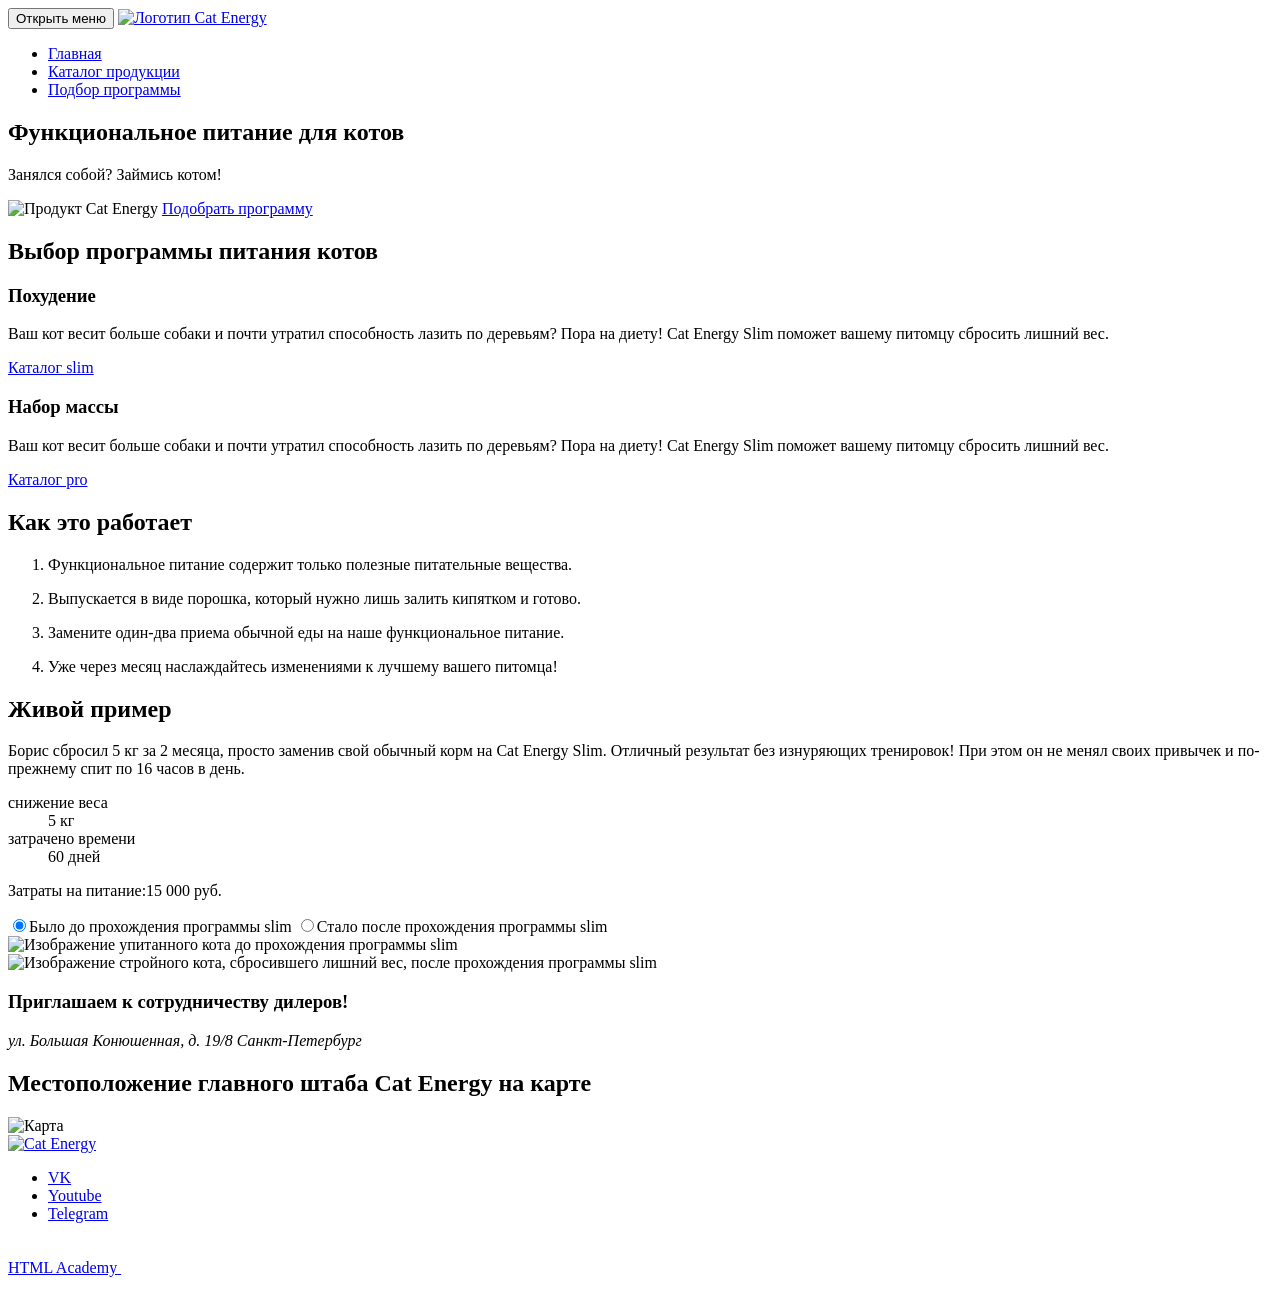
==== 3/index.html @ 12dcb022 "Deploying to gh-pages from @ htmlacademy-adaptive/2137245-cat-energy-2@f6eea3d330171d7e987f83b8ef0eb" ====
<!DOCTYPE html><html class="page" lang="ru"><head><meta charset="UTF-8"><title>Cat Energy</title><meta name="viewport" content="width=device-width,initial-scale=1"><link rel="stylesheet" href="styles/styles.css"><script src="scripts/index.js" defer="defer"></script></head><body class="page__body"><header class="header"><div class="container"><nav class="nav"><button class="menu-toggle" type="button"><span class="visually-hidden">Открыть меню</span></button> <a class="nav logo" href="index.html" aria-current="page"><img class="logo__image" src="#" width="202" height="59" alt="Логотип Cat Energy"></a><ul class="nav__list menu"><li class="menu__item"><a class="menu__link menu__link--current" href="index.html" aria-current="page">Главная</a></li><li class="menu__item"><a class="menu__link" href="catalog.html">Каталог продукции</a></li><li class="menu__item"><a class="menu__link" href="#">Подбор программы</a></li></ul></nav></div></header><main class="page-main"><section class="hero"><div class="container"><h1 class="hero__title">Функциональное питание для котов</h1><p class="hero__description">Занялся собой? Займись котом!</p><img class="hero__image" src="#" width="280" height="270" alt="Продукт Cat Energy"> <a class="hero__button button" href="#">Подобрать программу</a></div></section><section class="program"><div class="program__container container"><h2 class="visually-hidden">Выбор программы питания котов</h2><section class="program__block"><h3 class="program__title program__title--slim">Похудение</h3><p class="program__text program__text--slim">Ваш кот весит больше собаки и почти утратил способность лазить по деревьям? Пора на диету! Cat Energy Slim поможет вашему питомцу сбросить лишний вес.</p><a class="program__link" href="#">Каталог slim</a></section><section class="program__block"><h3 class="program__title program__title--pro">Набор массы</h3><p class="program__text program__text--pro">Ваш кот весит больше собаки и почти утратил способность лазить по деревьям? Пора на диету! Cat Energy Slim поможет вашему питомцу сбросить лишний вес.</p><a class="program__link" href="#">Каталог pro</a></section></div></section><section class="description"><div class="container"><h2 class="description__title">Как это работает</h2><ol class="description-list"><li class="description-list__item"><p class="description-list__text">Функциональное питание содержит только полезные питательные вещества.</p></li><li class="description-list__item"><p class="description-list__text">Выпускается в виде порошка, который нужно лишь залить кипятком и готово.</p></li><li class="description-list__item"><p class="description-list__text">Замените один-два приема обычной еды на наше функциональное питание.</p></li><li class="description-list__item"><p class="description-list__text">Уже через месяц наслаждайтесь изменениями к лучшему вашего питомца!</p></li></ol></div></section><section class="example"><div class="example__container container"><div class="example__wrapper"><h2 class="example__title">Живой пример</h2><p class="example__text">Борис сбросил 5 кг за 2 месяца, просто заменив свой обычный корм на Cat Energy Slim. Отличный результат без изнуряющих тренировок! При этом он не менял своих привычек и по-прежнему спит по 16 часов в день.</p><div class="example__list"><dl class="example-list"><dt class="example-list__desc">снижение веса</dt><dd class="example-list__result">5 кг</dd><dt class="example-list__desc">затрачено времени</dt><dd class="example-list__result">60 дней</dd></dl><p class="example__cost"><span class="example__cost-text">Затраты на питание:</span>15 000 руб.</p></div></div><div class="example__wrapper-img"><div class="example__cat-slider"><input type="radio" name="slider" id="slide-cat-fat" checked="checked"><span class="visually-hidden">Было до прохождения программы slim</span> <input type="radio" name="slider" id="slide-cat-slim"><span class="visually-hidden">Стало после прохождения программы slim</span><div class="cat-slide__fat"><img src="#" width="560" height="512" alt="Изображение упитанного кота до прохождения программы slim"></div><div class="cat-slide__slim"><img src="#" width="560" height="512" alt="Изображение стройного кота, сбросившего лишний вес, после прохождения программы slim"></div></div><div class="changes__cat-slider__controls"><label for="slide-cat-fat"></label> <label for="slide-cat-slim"></label></div></div></div></section><section class="contacts"><div class="container"><h3 class="contacts__title">Приглашаем к сотрудничеству дилеров!</h3><div class="contacts__address"><address class="contacts__text">ул.&nbsp;Большая Конюшенная, д.&nbsp;19/8 Санкт-Петербург</address></div></div></section><section class="map"><h2 class="visually-hidden">Местоположение главного штаба Cat Energy на карте</h2><img src="#" width="280" height="256" alt="Карта"></section></main><footer class="footer"><div class="container"><div class="footer__logo"><a class="footer-logo" href="#"><img src="#" width="128" height="24" alt="Cat Energy"></a></div><div class="footer__socials"><ul class="social-list"><li class="social-list__item"><a class="social-list__link social-list__link--vk" href="https://vk.com/htmlacademy"><span class="visually-hidden">VK</span></a></li><li class="social-list__item"><a class="social-list__link social-list__link--youtube" href="https://www.youtube.com/user/htmlacademyru"><span class="visually-hidden">Youtube</span></a></li><li class="social-list__item"><a class="social-list__link social-list__link--tg" href="https://t.me/htmlacademy"><span class="visually-hidden">Telegram</span></a></li></ul></div><p class="footer__copyright copyright"><a class="copyright__link" href="https://htmlacademy.ru/"><span class="copyright__logo copyright__logo--text">HTML Academy</span> <svg class="copyright__logo copyright__logo--icon" role="img" width="27" height="34"></svg></a></p></div></footer></body></html>
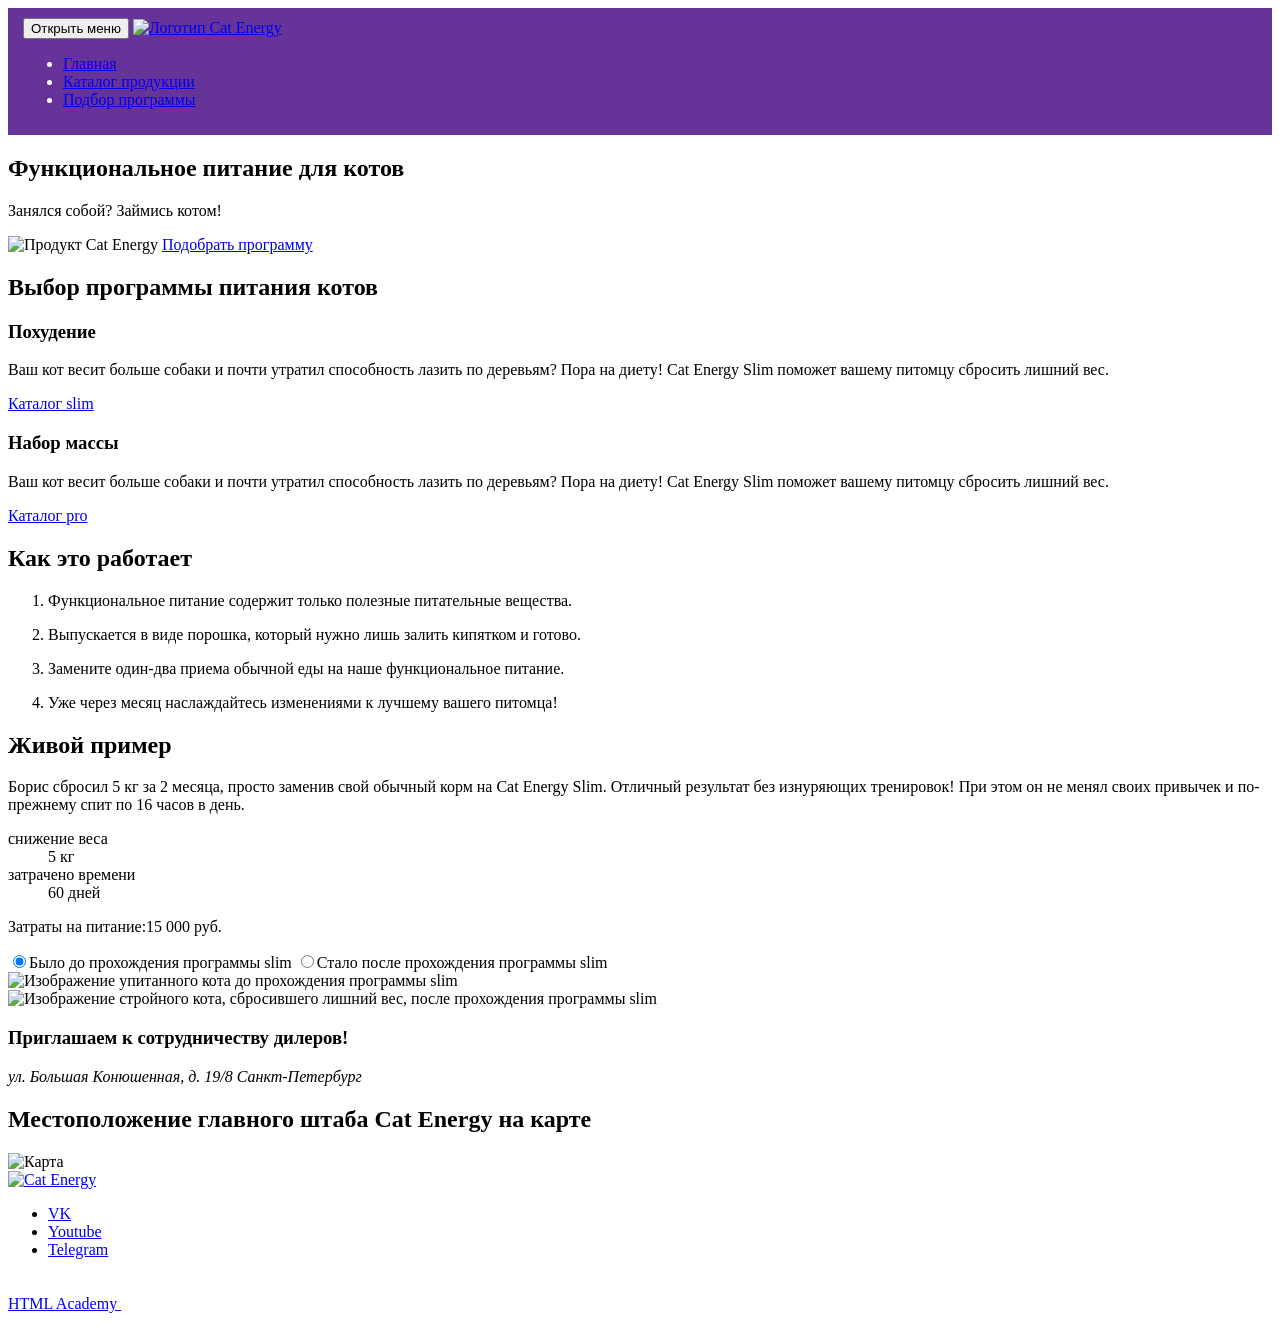
==== commit 93301d00: "Deploying to gh-pages from @ htmlacademy-adaptive/2137245-cat-energy-2@f6eea3d330171d7e987f83b8ef0eb" ====
--- a/3/index.html
+++ b/3/index.html
@@ -1 +1 @@
-<!DOCTYPE html><html class="page" lang="ru"><head><meta charset="UTF-8"><title>Cat Energy</title><meta name="viewport" content="width=device-width,initial-scale=1"><link rel="stylesheet" href="styles/styles.css"><script src="scripts/index.js" defer="defer"></script></head><body class="page__body"><header class="header"><div class="container"><nav class="nav"><button class="menu-toggle" type="button"><span class="visually-hidden">Открыть меню</span></button> <a class="nav logo" href="index.html" aria-current="page"><img class="logo__image" src="#" width="202" height="59" alt="Логотип Cat Energy"></a><ul class="nav__list menu"><li class="menu__item"><a class="menu__link menu__link--current" href="index.html" aria-current="page">Главная</a></li><li class="menu__item"><a class="menu__link" href="catalog.html">Каталог продукции</a></li><li class="menu__item"><a class="menu__link" href="#">Подбор программы</a></li></ul></nav></div></header><main class="page-main"><section class="hero"><div class="container"><h1 class="hero__title">Функциональное питание для котов</h1><p class="hero__description">Занялся собой? Займись котом!</p><img class="hero__image" src="#" width="280" height="270" alt="Продукт Cat Energy"> <a class="hero__button button" href="#">Подобрать программу</a></div></section><section class="program"><div class="program__container container"><h2 class="visually-hidden">Выбор программы питания котов</h2><section class="program__block"><h3 class="program__title program__title--slim">Похудение</h3><p class="program__text program__text--slim">Ваш кот весит больше собаки и почти утратил способность лазить по деревьям? Пора на диету! Cat Energy Slim поможет вашему питомцу сбросить лишний вес.</p><a class="program__link" href="#">Каталог slim</a></section><section class="program__block"><h3 class="program__title program__title--pro">Набор массы</h3><p class="program__text program__text--pro">Ваш кот весит больше собаки и почти утратил способность лазить по деревьям? Пора на диету! Cat Energy Slim поможет вашему питомцу сбросить лишний вес.</p><a class="program__link" href="#">Каталог pro</a></section></div></section><section class="description"><div class="container"><h2 class="description__title">Как это работает</h2><ol class="description-list"><li class="description-list__item"><p class="description-list__text">Функциональное питание содержит только полезные питательные вещества.</p></li><li class="description-list__item"><p class="description-list__text">Выпускается в виде порошка, который нужно лишь залить кипятком и готово.</p></li><li class="description-list__item"><p class="description-list__text">Замените один-два приема обычной еды на наше функциональное питание.</p></li><li class="description-list__item"><p class="description-list__text">Уже через месяц наслаждайтесь изменениями к лучшему вашего питомца!</p></li></ol></div></section><section class="example"><div class="example__container container"><div class="example__wrapper"><h2 class="example__title">Живой пример</h2><p class="example__text">Борис сбросил 5 кг за 2 месяца, просто заменив свой обычный корм на Cat Energy Slim. Отличный результат без изнуряющих тренировок! При этом он не менял своих привычек и по-прежнему спит по 16 часов в день.</p><div class="example__list"><dl class="example-list"><dt class="example-list__desc">снижение веса</dt><dd class="example-list__result">5 кг</dd><dt class="example-list__desc">затрачено времени</dt><dd class="example-list__result">60 дней</dd></dl><p class="example__cost"><span class="example__cost-text">Затраты на питание:</span>15 000 руб.</p></div></div><div class="example__wrapper-img"><div class="example__cat-slider"><input type="radio" name="slider" id="slide-cat-fat" checked="checked"><span class="visually-hidden">Было до прохождения программы slim</span> <input type="radio" name="slider" id="slide-cat-slim"><span class="visually-hidden">Стало после прохождения программы slim</span><div class="cat-slide__fat"><img src="#" width="560" height="512" alt="Изображение упитанного кота до прохождения программы slim"></div><div class="cat-slide__slim"><img src="#" width="560" height="512" alt="Изображение стройного кота, сбросившего лишний вес, после прохождения программы slim"></div></div><div class="changes__cat-slider__controls"><label for="slide-cat-fat"></label> <label for="slide-cat-slim"></label></div></div></div></section><section class="contacts"><div class="container"><h3 class="contacts__title">Приглашаем к сотрудничеству дилеров!</h3><div class="contacts__address"><address class="contacts__text">ул.&nbsp;Большая Конюшенная, д.&nbsp;19/8 Санкт-Петербург</address></div></div></section><section class="map"><h2 class="visually-hidden">Местоположение главного штаба Cat Energy на карте</h2><img src="#" width="280" height="256" alt="Карта"></section></main><footer class="footer"><div class="container"><div class="footer__logo"><a class="footer-logo" href="#"><img src="#" width="128" height="24" alt="Cat Energy"></a></div><div class="footer__socials"><ul class="social-list"><li class="social-list__item"><a class="social-list__link social-list__link--vk" href="https://vk.com/htmlacademy"><span class="visually-hidden">VK</span></a></li><li class="social-list__item"><a class="social-list__link social-list__link--youtube" href="https://www.youtube.com/user/htmlacademyru"><span class="visually-hidden">Youtube</span></a></li><li class="social-list__item"><a class="social-list__link social-list__link--tg" href="https://t.me/htmlacademy"><span class="visually-hidden">Telegram</span></a></li></ul></div><p class="footer__copyright copyright"><a class="copyright__link" href="https://htmlacademy.ru/"><span class="copyright__logo copyright__logo--text">HTML Academy</span> <svg class="copyright__logo copyright__logo--icon" role="img" width="27" height="34"></svg></a></p></div></footer></body></html>+<!DOCTYPE html><html class="page" lang="ru"><head><meta charset="UTF-8"><title>Cat Energy</title><meta name="viewport" content="width=device-width,initial-scale=1"><link rel="stylesheet" href="styles/styles.css"><script src="scripts/index.js" defer="defer"></script></head><body class="page__body"><header class="header"><div class="container"><nav class="nav"><button class="menu-toggle" type="button"><span class="visually-hidden">Открыть меню</span></button> <a class="nav logo" href="index.html" aria-current="page"><img class="logo__image" src="#" width="202" height="59" alt="Логотип Cat Energy"></a><ul class="nav__list menu"><li class="menu__item"><a class="menu__link menu__link--current" href="index.html" aria-current="page">Главная</a></li><li class="menu__item"><a class="menu__link" href="catalog.html">Каталог продукции</a></li><li class="menu__item"><a class="menu__link" href="#">Подбор программы</a></li></ul></nav></div></header><main class="page-main"><section class="hero"><div class="container"><h1 class="hero__title">Функциональное питание для котов</h1><p class="hero__description">Занялся собой? Займись котом!</p><img class="hero__image" src="#" width="280" height="270" alt="Продукт Cat Energy"> <a class="hero__button button" href="#">Подобрать программу</a></div></section><section class="program"><div class="program__container container"><h2 class="visually-hidden">Выбор программы питания котов</h2><section class="program__block"><h3 class="program__title program__title--slim">Похудение</h3><p class="program__text program__text--slim">Ваш кот весит больше собаки и почти утратил способность лазить по деревьям? Пора на диету! Cat Energy Slim поможет вашему питомцу сбросить лишний вес.</p><a class="program__link" href="#">Каталог slim</a></section><section class="program__block"><h3 class="program__title program__title--pro">Набор массы</h3><p class="program__text program__text--pro">Ваш кот весит больше собаки и почти утратил способность лазить по деревьям? Пора на диету! Cat Energy Slim поможет вашему питомцу сбросить лишний вес.</p><a class="program__link" href="#">Каталог pro</a></section></div></section><section class="description"><div class="container"><h2 class="description__title">Как это работает</h2><ol class="description-list"><li class="description-list__item"><p class="description-list__text">Функциональное питание содержит только полезные питательные вещества.</p></li><li class="description-list__item"><p class="description-list__text">Выпускается в виде порошка, который нужно лишь залить кипятком и готово.</p></li><li class="description-list__item"><p class="description-list__text">Замените один-два приема обычной еды на наше функциональное питание.</p></li><li class="description-list__item"><p class="description-list__text">Уже через месяц наслаждайтесь изменениями к лучшему вашего питомца!</p></li></ol></div></section><section class="example"><div class="example__container container"><div class="example__wrapper"><h2 class="example__title">Живой пример</h2><p class="example__text">Борис сбросил 5 кг за 2 месяца, просто заменив свой обычный корм на Cat Energy Slim. Отличный результат без изнуряющих тренировок! При этом он не менял своих привычек и по-прежнему спит по 16 часов в день.</p><div class="example__list"><dl class="example-list"><dt class="example-list__desc">снижение веса</dt><dd class="example-list__result">5 кг</dd><dt class="example-list__desc">затрачено времени</dt><dd class="example-list__result">60 дней</dd></dl><p class="example__cost"><span class="example__cost-text">Затраты на питание:</span>15 000 руб.</p></div></div><div class="example__wrapper-img"><div class="example__cat-slider"><input type="radio" name="slider" id="slide-cat-fat" checked="checked"><span class="visually-hidden">Было до прохождения программы slim</span> <input type="radio" name="slider" id="slide-cat-slim"><span class="visually-hidden">Стало после прохождения программы slim</span><div class="example__cat-slide-fat"><img src="#" width="560" height="512" alt="Изображение упитанного кота до прохождения программы slim"></div><div class="example__cat-slide-slim"><img src="#" width="560" height="512" alt="Изображение стройного кота, сбросившего лишний вес, после прохождения программы slim"></div></div><div class="example__cat-slider-controls"><label for="slide-cat-fat"></label> <label for="slide-cat-slim"></label></div></div></div></section><section class="contacts"><div class="container"><h3 class="contacts__title">Приглашаем к сотрудничеству дилеров!</h3><div class="contacts__address"><address class="contacts__text">ул.&nbsp;Большая Конюшенная, д.&nbsp;19/8 Санкт-Петербург</address></div></div></section><section class="map"><h2 class="visually-hidden">Местоположение главного штаба Cat Energy на карте</h2><img src="#" width="280" height="256" alt="Карта"></section></main><footer class="footer"><div class="container"><div class="footer__logo"><a class="footer-logo" href="#"><img src="#" width="128" height="24" alt="Cat Energy"></a></div><div class="footer__socials"><ul class="social-list"><li class="social-list__item"><a class="social-list__link social-list__link--vk" href="https://vk.com/htmlacademy"><span class="visually-hidden">VK</span></a></li><li class="social-list__item"><a class="social-list__link social-list__link--youtube" href="https://www.youtube.com/user/htmlacademyru"><span class="visually-hidden">Youtube</span></a></li><li class="social-list__item"><a class="social-list__link social-list__link--tg" href="https://t.me/htmlacademy"><span class="visually-hidden">Telegram</span></a></li></ul></div><p class="footer__copyright copyright"><a class="copyright__link" href="https://htmlacademy.ru/"><span class="copyright__logo copyright__logo--text">HTML Academy</span> <svg class="copyright__logo copyright__logo--icon" role="img" width="27" height="34"></svg></a></p></div></footer></body></html>
--- a/3/styles/styles.css
+++ b/3/styles/styles.css
@@ -0,0 +1 @@
+.header{color:#fff;background-color:#639;padding:10px 15px}
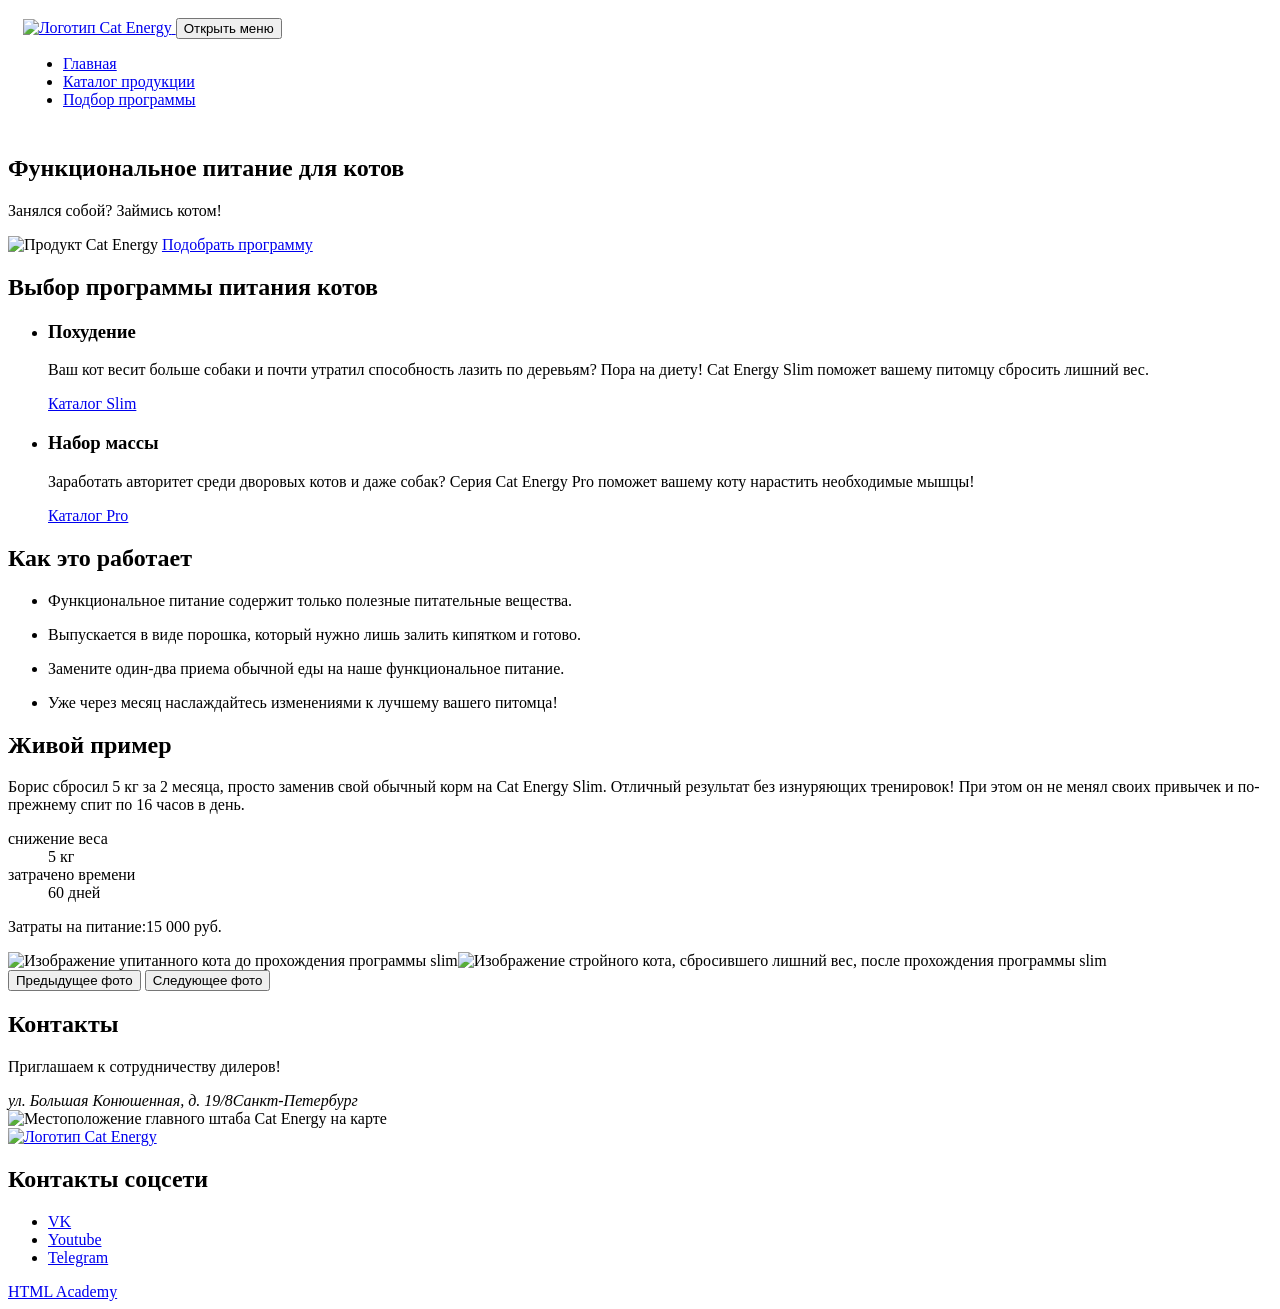
==== commit b91a886a: "Deploying to gh-pages from @ htmlacademy-adaptive/2137245-cat-energy-2@f6eea3d330171d7e987f83b8ef0eb" ====
--- a/3/index.html
+++ b/3/index.html
@@ -1 +1 @@
-<!DOCTYPE html><html class="page" lang="ru"><head><meta charset="UTF-8"><title>Cat Energy</title><meta name="viewport" content="width=device-width,initial-scale=1"><link rel="stylesheet" href="styles/styles.css"><script src="scripts/index.js" defer="defer"></script></head><body class="page__body"><header class="header"><div class="container"><nav class="nav"><button class="menu-toggle" type="button"><span class="visually-hidden">Открыть меню</span></button> <a class="nav logo" href="index.html" aria-current="page"><img class="logo__image" src="#" width="202" height="59" alt="Логотип Cat Energy"></a><ul class="nav__list menu"><li class="menu__item"><a class="menu__link menu__link--current" href="index.html" aria-current="page">Главная</a></li><li class="menu__item"><a class="menu__link" href="catalog.html">Каталог продукции</a></li><li class="menu__item"><a class="menu__link" href="#">Подбор программы</a></li></ul></nav></div></header><main class="page-main"><section class="hero"><div class="container"><h1 class="hero__title">Функциональное питание для котов</h1><p class="hero__description">Занялся собой? Займись котом!</p><img class="hero__image" src="#" width="280" height="270" alt="Продукт Cat Energy"> <a class="hero__button button" href="#">Подобрать программу</a></div></section><section class="program"><div class="program__container container"><h2 class="visually-hidden">Выбор программы питания котов</h2><section class="program__block"><h3 class="program__title program__title--slim">Похудение</h3><p class="program__text program__text--slim">Ваш кот весит больше собаки и почти утратил способность лазить по деревьям? Пора на диету! Cat Energy Slim поможет вашему питомцу сбросить лишний вес.</p><a class="program__link" href="#">Каталог slim</a></section><section class="program__block"><h3 class="program__title program__title--pro">Набор массы</h3><p class="program__text program__text--pro">Ваш кот весит больше собаки и почти утратил способность лазить по деревьям? Пора на диету! Cat Energy Slim поможет вашему питомцу сбросить лишний вес.</p><a class="program__link" href="#">Каталог pro</a></section></div></section><section class="description"><div class="container"><h2 class="description__title">Как это работает</h2><ol class="description-list"><li class="description-list__item"><p class="description-list__text">Функциональное питание содержит только полезные питательные вещества.</p></li><li class="description-list__item"><p class="description-list__text">Выпускается в виде порошка, который нужно лишь залить кипятком и готово.</p></li><li class="description-list__item"><p class="description-list__text">Замените один-два приема обычной еды на наше функциональное питание.</p></li><li class="description-list__item"><p class="description-list__text">Уже через месяц наслаждайтесь изменениями к лучшему вашего питомца!</p></li></ol></div></section><section class="example"><div class="example__container container"><div class="example__wrapper"><h2 class="example__title">Живой пример</h2><p class="example__text">Борис сбросил 5 кг за 2 месяца, просто заменив свой обычный корм на Cat Energy Slim. Отличный результат без изнуряющих тренировок! При этом он не менял своих привычек и по-прежнему спит по 16 часов в день.</p><div class="example__list"><dl class="example-list"><dt class="example-list__desc">снижение веса</dt><dd class="example-list__result">5 кг</dd><dt class="example-list__desc">затрачено времени</dt><dd class="example-list__result">60 дней</dd></dl><p class="example__cost"><span class="example__cost-text">Затраты на питание:</span>15 000 руб.</p></div></div><div class="example__wrapper-img"><div class="example__cat-slider"><input type="radio" name="slider" id="slide-cat-fat" checked="checked"><span class="visually-hidden">Было до прохождения программы slim</span> <input type="radio" name="slider" id="slide-cat-slim"><span class="visually-hidden">Стало после прохождения программы slim</span><div class="example__cat-slide-fat"><img src="#" width="560" height="512" alt="Изображение упитанного кота до прохождения программы slim"></div><div class="example__cat-slide-slim"><img src="#" width="560" height="512" alt="Изображение стройного кота, сбросившего лишний вес, после прохождения программы slim"></div></div><div class="example__cat-slider-controls"><label for="slide-cat-fat"></label> <label for="slide-cat-slim"></label></div></div></div></section><section class="contacts"><div class="container"><h3 class="contacts__title">Приглашаем к сотрудничеству дилеров!</h3><div class="contacts__address"><address class="contacts__text">ул.&nbsp;Большая Конюшенная, д.&nbsp;19/8 Санкт-Петербург</address></div></div></section><section class="map"><h2 class="visually-hidden">Местоположение главного штаба Cat Energy на карте</h2><img src="#" width="280" height="256" alt="Карта"></section></main><footer class="footer"><div class="container"><div class="footer__logo"><a class="footer-logo" href="#"><img src="#" width="128" height="24" alt="Cat Energy"></a></div><div class="footer__socials"><ul class="social-list"><li class="social-list__item"><a class="social-list__link social-list__link--vk" href="https://vk.com/htmlacademy"><span class="visually-hidden">VK</span></a></li><li class="social-list__item"><a class="social-list__link social-list__link--youtube" href="https://www.youtube.com/user/htmlacademyru"><span class="visually-hidden">Youtube</span></a></li><li class="social-list__item"><a class="social-list__link social-list__link--tg" href="https://t.me/htmlacademy"><span class="visually-hidden">Telegram</span></a></li></ul></div><p class="footer__copyright copyright"><a class="copyright__link" href="https://htmlacademy.ru/"><span class="copyright__logo copyright__logo--text">HTML Academy</span> <svg class="copyright__logo copyright__logo--icon" role="img" width="27" height="34"></svg></a></p></div></footer></body></html>+<!DOCTYPE html><html class="page" lang="ru"><head><meta charset="UTF-8"><title>Cat Energy</title><meta name="viewport" content="width=device-width,initial-scale=1"><link rel="stylesheet" href="styles/styles.css"><script src="scripts/index.js" defer="defer"></script></head><body class="page__body"><header class="header"><nav class="nav container"><a class="logo logo--total" href="index.html" aria-current="page"><img class="logo__img" src="#" width="202" height="59" alt="Логотип Cat Energy"> </a><button class="menu-toggle" type="button"><span class="visually-hidden">Открыть меню</span></button><ul class="nav__list"><li class="nav__item"><a class="nav__link nav__link--current" href="index.html" aria-current="page">Главная</a></li><li class="nav__item"><a class="nav__link" href="catalog.html">Каталог продукции</a></li><li class="nav__item"><a class="nav__link" href="#">Подбор программы</a></li></ul></nav></header><main class="main"><section class="hero"><div class="hero__container container"><h1 class="hero__title first-level-title first-level-title--home">Функциональное питание для котов</h1><p class="hero__description">Занялся собой? Займись котом!</p><img class="hero__img" src="#" width="280" height="270" alt="Продукт Cat Energy"> <a class="hero__button button" href="#">Подобрать программу</a></div></section><section class="program"><div class="program__container container"><h2 class="visually-hidden">Выбор программы питания котов</h2><ul class="program__list program-list"><li class="program-list__item program"><h3 class="program__title third-level-title program__title--slim">Похудение</h3><p class="program__text">Ваш кот весит больше собаки и&nbsp;почти утратил способность лазить по&nbsp;деревьям? Пора на&nbsp;диету! Cat Energy Slim поможет вашему питомцу сбросить лишний вес.</p><a class="program__link" href="#">Каталог Slim</a></li><li class="program-list__item program"><h3 class="program__title third-level-title program__title--pro">Набор массы</h3><p class="program__text">Заработать авторитет среди дворовых котов и&nbsp;даже собак? Серия Cat Energy Pro поможет вашему коту нарастить необходимые мышцы!</p><a class="program__link" href="#">Каталог Pro</a></li></ul></div></section><section class="description"><div class="description__container container"><h2 class="description__title second-level-title second-level-title--description">Как это работает</h2><ul class="description__list"><li class="description__item"><p class="description__text">Функциональное питание содержит только полезные питательные вещества.</p></li><li class="description__item"><p class="description__text">Выпускается в&nbsp;виде порошка, который нужно лишь залить кипятком и&nbsp;готово.</p></li><li class="description__item"><p class="description__text">Замените один-два приема обычной еды на&nbsp;наше функциональное питание.</p></li><li class="description__item"><p class="description__text">Уже через месяц наслаждайтесь изменениями к&nbsp;лучшему вашего питомца!</p></li></ul></div></section><section class="example"><div class="example__container container"><div class="example__description"><h2 class="example__title second-level-title second-level-title--example">Живой пример</h2><p class="example__text">Борис сбросил 5&nbsp;кг за&nbsp;2&nbsp;месяца, просто заменив свой обычный корм на&nbsp;Cat Energy Slim. Отличный результат без изнуряющих тренировок! При этом он&nbsp;не&nbsp;менял своих привычек и&nbsp;по-прежнему спит по&nbsp;16&nbsp;часов в&nbsp;день.</p><div class="example__wrapper"><dl class="example__result-list result-list"><div class="result-list__item"><dt class="result-list__desc"><span class="result-list__desc-text">снижение веса</span></dt><dd class="result-list__result">5 кг</dd></div><div class="result-list__item"><dt class="result-list__desc"><span class="result-list__desc-text">затрачено времени</span></dt><dd class="result-list__result">60 дней</dd></div></dl><p class="example__cost"><span class="example__cost-text">Затраты на питание:</span><span>15 000 руб.</span></p></div></div><div class="example__slider slider"><picture><img class="slider-image" src="#" width="560" height="512" alt="Изображение упитанного кота до прохождения программы slim"></picture><picture><img class="slider-image" src="#" width="560" height="512" alt="Изображение стройного кота, сбросившего лишний вес, после прохождения программы slim"></picture><div class="slider__buttons"><button class="slider__button slider__button--prev" type="button"><span class="visually-hidden">Предыдущее фото</span></button> <button class="slider__button slider__button--next" type="button"><span class="visually-hidden">Следующее фото</span></button></div></div></div></section><section class="contacts"><h2 class="visually-hidden">Контакты</h2><div class="contacts__wrapper"><div class="contacts__address address"><div class="address__container container"><p class="address__title third-level-title third-level-title--address">Приглашаем к&nbsp;сотрудничеству дилеров!</p><address class="address__text"><span class="address__text-wrap">ул.&nbsp;Большая Конюшенная, д.&nbsp;19/8</span>Санкт-Петербург</address></div></div></div><div class="contacts__map"><picture><img src="#" width="280" height="256" alt="Местоположение главного штаба Cat Energy на карте"></picture></div></section></main><footer class="footer container"><a class="logo logo--mini" href="index.html" aria-current="page"><img class="logo__img" src="#" width="128" height="24" alt="Логотип Cat Energy"></a><section class="social"><h2 class="visually-hidden">Контакты соцсети</h2><ul class="social__list"><li class="social__item"><a class="social__link social__link--vk" href="https://vk.com/htmlacademy"><span class="visually-hidden">VK</span></a></li><li class="social__item"><a class="social__link social__link--youtube" href="https://www.youtube.com/user/htmlacademyru"><span class="visually-hidden">Youtube</span></a></li><li class="social__item"><a class="social__link social__link--tg" href="https://t.me/htmlacademy"><span class="visually-hidden">Telegram</span></a></li></ul></section><a class="footer__copyright copyright" href="https://htmlacademy.ru/" aria-label="HTML Academy"><span class="copyright__text">HTML Academy</span></a></footer></body></html>
--- a/3/styles/styles.css
+++ b/3/styles/styles.css
@@ -1 +1 @@
-.header{color:#fff;background-color:#639;padding:10px 15px}+.header{color:#000;background-color:#fff;padding:10px 15px}
